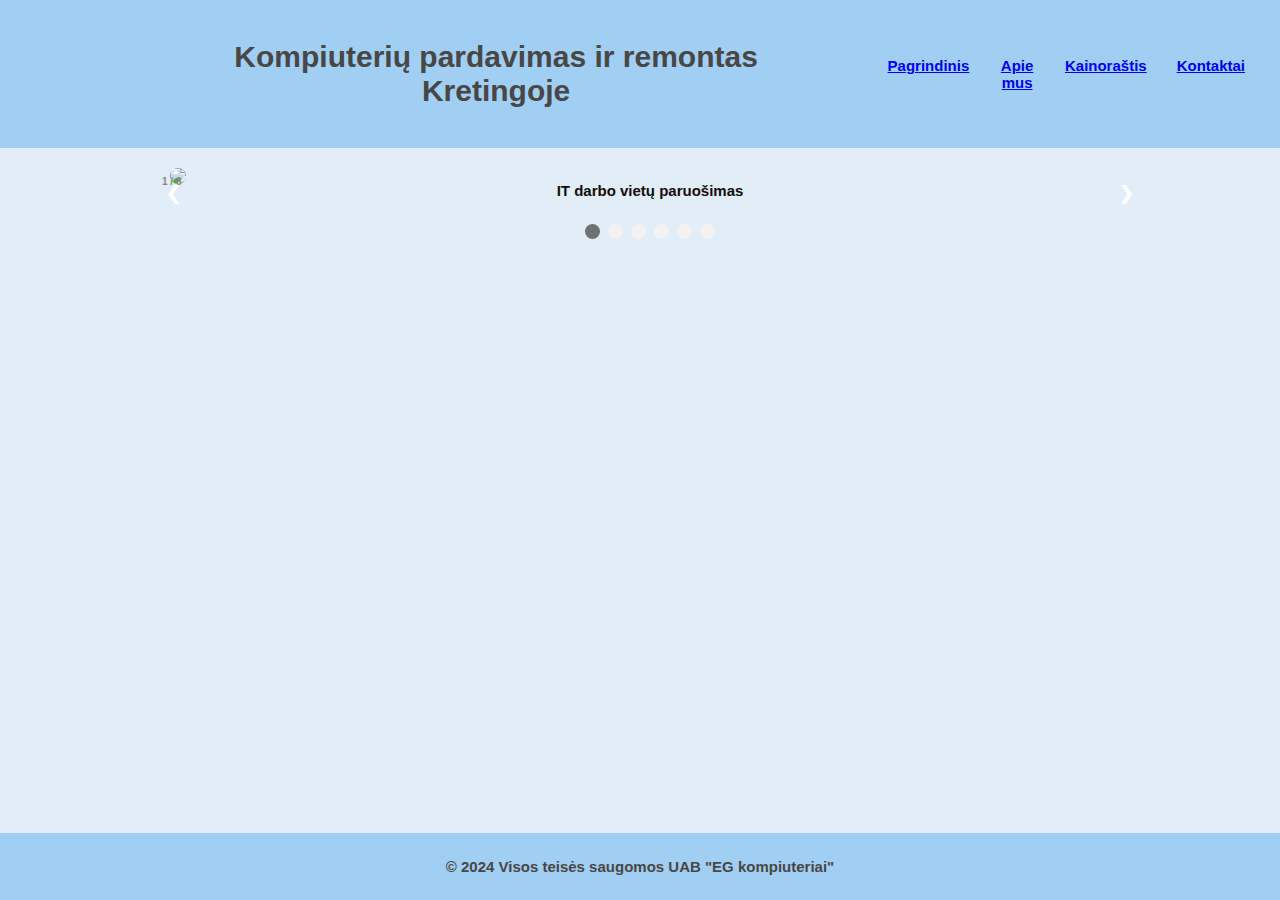
==== index.html @ 79ba9ac1 "Add files via upload" ====
<!DOCTYPE html>
<html lang="en">
<head>
    <meta charset="UTF-8">
    <meta name="viewport" content="width=device-width, initial-scale=1.0">
    <title>Computer Seller & Repair</title>
    <link rel="stylesheet" href="A-darbas.css">
</head>
<body>
    <header>
        <section class="container grid-container"> 
            <div class="logotipas">
                <img class="logotipas" src="C:\Users\Egles\Desktop\Egles kodai\Kodas\Progrmamavimui\egLogotipas.jpg" alt="">
            </div>
            <h1>Kompiuterių pardavimas ir remontas Kretingoje</h1>
            <nav>
                <ul>
                    <li><a href="index.html">Pagrindinis</a></li>
                    <li><a href="A-darbasAbout.html">Apie mus</a></li>
                    <li><a href="A-darbasPrice.html">Kainoraštis</a></li>
                    <li><a href="A-darbasContacts.html">Kontaktai</a></li>
                </ul>
            </nav>
        </section>
    </header>
   <main>
    <div class="slideshow-container">
        <div class="mySlides fade">
          <div class="numbertext">1 / 6</div>
          <img src="C:\Users\Egles\Desktop\Egles kodai\Kodas\Baigiamasis\DarboVietuRuosimas1.jpg" style="width:100%">
          <div class="text">IT darbo vietų paruošimas</div>
        </div>
      
        <div class="mySlides fade">
          <div class="numbertext">2 / 6 </div>
          <img src="C:\Users\Egles\Desktop\Egles kodai\Kodas\Baigiamasis\dellll.jpg" style="width:100%">
          <div class="text">Nešiojamų ir stacionarių kompiuterių pardavimas, remontas, spartinimas</div>
        </div>
      
        <div class="mySlides fade">
            <div class="numbertext">3 / 6</div>
            <img src="C:\Users\Egles\Desktop\Egles kodai\Kodas\Baigiamasis\gamingPC3.jpg" style="width:100%">
            <div class="text">Žaidimų kompiuterių komplektavimas</div>
        </div>

        <div class="mySlides fade">
          <div class="numbertext">4 / 6</div>
          <img src="C:\Users\Egles\Desktop\Egles kodai\Kodas\Baigiamasis\serever2.jpg" style="width:100%">
          <div class="text">Serveriai, jų priežiūra</div>
          </div>

        <div class="mySlides fade">
          <div class="numbertext">5 / 6</div>
          <img src="C:\Users\Egles\Desktop\Egles kodai\Kodas\Baigiamasis\spausdintuvai.jpg" style="width:100%">
          <div class="text">Spausdintuvai, kopijuokliai, jų aptarnavimas, eksploatacinės medžiagos</div>
         </div>

        <div class="mySlides fade">
          <div class="numbertext">6 / 6 </div>
          <img src="C:\Users\Egles\Desktop\Egles kodai\Kodas\Baigiamasis\navigator1.jpg" style="width: 100%">
          <div class="text">Kopijavimo popierius</div>
        </div>
        <a class="prev" onclick="plusSlides(-1)">&#10094;</a>
        <a class="next" onclick="plusSlides(1)">&#10095;</a>
      </div>
      <br>
        <div style="text-align:center">
        <span class="dot" onclick="currentSlide(1)"></span>
        <span class="dot" onclick="currentSlide(2)"></span>
        <span class="dot" onclick="currentSlide(3)"></span>
        <span class="dot" onclick="currentSlide(4)"></span>
        <span class="dot" onclick="currentSlide(5)"></span>
        <span class="dot" onclick="currentSlide(6)"></span>
      </div>
   </div>
 </main>
 <script src="A-darbas.js"></script>
     <div>
    <footer>
        <p>&copy; 2024 Visos teisės saugomos UAB "EG kompiuteriai"</p>
    </footer>
    </div>
    <script src="A-darbas.js"></script>
</body>
</html>
---- A-darbas.css ----
body {
    margin: 0;
    font-family: Arial, sans-serif;
    font-size:15px;
    background-color: white;
    color: rgb(73, 70, 70);
    font-weight: bold;
}

header {
    background-color: rgb(160, 207, 243);
    padding: 20px;
    text-align: center;
    text-decoration-color: white;
    dispay: flex: 1;
    padding: 20px;
    justify-content: center;
    margin (10; 10; 10; 20;)
    padding (left right top bottom)
}

header h1 {
    margin: 0;
    padding: 20px;
}

nav ul {
    list-style-type: none;
    padding: 10;
    display: flex;
    justify-content: center;
}

nav ul li {
    margin: 0 15px;
}

nav ul li a h1 {
    text-decoration: underline;
    color: rgb(241, 226, 226);
    align-self: hoover;
    transition: background-color 0.3s;
}

.container nav {
  display: inline-block;
  cursor: pointer;
}

.li {
  width: 35px;
  height: 5px;
  background-color: #333;
  margin: 6px 0;
  transition: 0.4s;
}

p {
    display: block;
    margin-block-start: 1em;
    margin-block-end: 1em;
    margin-inline-start: 0px;
    margin-inline-end: 0px;
    unicode-bidi: isolate;
}
main {
    padding: 20px;
    margin-left: 20px;
    margin-bottom: 20px;
    }

.flex-container {
    display: flex;
    justify-content: space-between;
    align-items: center;
    height: 200px;
    background-color: white;
      
}

.flex-item {
    background-color: white;
    padding: 20px;
    text-align: center;
}

.intro, .about, .price-list, .contacts {
    margin-bottom: 20px;
    margin-left: 20px;
    margin-right: 20px;
    margin-bottom: 100px;
}

table {
    width: auto;
    border-collapse: collapse;
    padding-bottom: 40px;
    
}

table, th, td {
    border: 1px solid black;
    margin-bottom: 10px;
    margin-left: 10px;
    margin-right: 10px;
    margin-bottom: 10px;
    
}

th, td {
    padding: 10px;
    text-align: left;
}

main {
    dispay: flex: 1;
    padding: 20px;
    justify-content: center;
    margin (10; 10; 10; 20;)
    padding (left right top bottom)
    background-color: white
    
  }
  
  .product-container {
    display: grid;
    grid-template-columns:repeat(4, 1fr);
    gap: 20px;
    justify-content: center;
  }
  
footer {
    background-color: rgb(160, 207, 243);
    text-align: center;
    padding: 10px;
    position: fixed;
    width: 100%;
    bottom: 0;
}

@media (max-width: 768px) {
    nav ul {
        flex-direction: column;
        align-items: center;
    }

    nav ul li {
        margin: 10px 0;
    }
}

@media (max-width: 480px) {
    header h1 {
        font-size: 1.5em;
    }

  
  /* Extra small devices (phones, 600px and down) */
  @media only screen and (max-width: 600px) {
    .example {background: rgb(243, 239, 239);}
  }
  
  /* Small devices (portrait tablets and large phones, 600px and up) */
  @media only screen and (min-width: 600px) {
    .example {background: rgb(247, 250, 247);}
  }
  
  /* Medium devices (landscape tablets, 768px and up) */
  @media only screen and (min-width: 768px) {
    .example {background: rgb(239, 239, 250);}
  } 
  
  /* Large devices (laptops/desktops, 992px and up) */
  @media only screen and (min-width: 992px) {
    .example {background: rgb(248, 247, 245);}
  } 
  
  /* Extra large devices (large laptops and desktops, 1200px and up) */
  @media only screen and (min-width: 1200px) {
    .example {background: rgb(243, 241, 241);}
  } */
  
    table, th, td {
        font-size: 0.8em;
        
    }
}

.wrapper {
    border-style: groove;
    margin-bottom: 50px;
    margin-left: 50px;
    margin-right: 50px;
    margin-bottom: 50px;
    background-color: rgb(203, 233, 250);
    border-radius: 25px;
    text-align: left;
    image-orientation: right;
    float:right
}

  /* .wrapper:hover {
        background-color: rgb(225, 231, 245);
      } */

      .wrapper1 {
        border-style: groove;
        margin-bottom: 50px;
        margin-left: 50px;
        margin-right: 50px;
        margin-bottom: 50px;
        background-color: rgb(203, 233, 250);
        border-radius: 25px;
        text-align: left;
        image-orientation: right;
        float:right
    }
    
      .wrapper1:hover {
            background-color: rgb(225, 231, 245);
          }
    

 .wrapper2 {
  border-style: groove;
   margin-bottom: 50px;
   margin-left: 50px;
   margin-right: 50px;
   margin-bottom: 50px;
   background-color: rgb(203, 233, 250);
   border-radius: 25px;
   text-align: left;
   image-orientation: left;
   float:left
    }

    
  .wrapper2:hover {
    background-color: rgb(225, 231, 245);
  }

  .wrapper3 {
    border-style: groove;
     margin-bottom: 50px;
     margin-left: 50px;
     margin-right: 50px;
     margin-bottom: 50px;
     background-color: rgb(203, 233, 250);
     border-radius: 25px;
     text-align: right;
     image-orientation: left;
     float:left
      }
  
      
    .wrapper3:hover {
      background-color: rgb(225, 231, 245);
    }

    .wrapper4 {
      border-style: groove;
       margin-bottom: 50px;
       margin-left: 50px;
       margin-right: 50px;
       margin-bottom: 50px;
       background-color: rgb(203, 233, 250);
       border-radius: 25px;
       text-align: left;
       image-orientation: left;
       float:right
        }
    
        
      .wrapper4:hover {
        background-color: rgb(225, 231, 245);
      }

      .wrapper5 {
        border-style: groove;
         margin-bottom: 50px;
         margin-left: 50px;
         margin-right: 50px;
         margin-bottom: 50px;
         background-color: rgb(203, 233, 250);
         border-radius: 25px;
         text-align: left;
         image-orientation: left;
         float:left
          }
      
          
        .wrapper5:hover {
          background-color: rgb(225, 231, 245);
        }
img {
  border-radius: 25px;
  margin-bottom: 20px;
  margin-left: 20px;
}

.logotipas {
    justify-content: left;
    width: 150px;
    height: 96,6px;
      
}

.content-wrapper {
    justify-content: center;

}

.price-list {
    border-style: groove;
    border-radius: 25px;
    background-color: whitesmoke;

}
body {
    margin: 0;
    padding: 0;
    background-color: rgb(225, 237, 247);
  }
  
  /* .wrapper2 {
    /*position: absolute;*/
    width: 100%;
    height: 100%;
    overflow: hidden;
    background: #24C6DC; 
    background: -webkit-linear-gradient(to bottom, #514A9D, #24C6DC);  
    background: linear-gradient(to bottom, #514A9D, #24C6DC); 
  } */
  
  .box div {
    position: absolute;
    width: 60px;
    height: 60px;
    background-color: transparent;
    /* border: 6px solid rgba(255,255,255,0.8); */
  }
  
  /* .box div:nth-child(1) {
    top: 12%;
    left: 42%;
    animation: animate 10s linear infinite;
  }
  
  .box div:nth-child(2) {
    top: 70%;
    left: 50%;
    animation: animate 7s linear infinite;
  }
  .box div:nth-child(3) {
    top: 17%;
    left: 6%;
    animation: animate 9s linear infinite;
  }
  
  .box div:nth-child(4) {
    top: 20%;
    left: 60%;
    animation: animate 10s linear infinite;
  }
  
  .box div:nth-child(5) {
    top: 67%;
    left: 10%;
    animation: animate 6s linear infinite;
  }
  
  .box div:nth-child(6) {
    top: 80%;
    left: 70%;
    animation: animate 12s linear infinite;
  }
  
  .box div:nth-child(7) {
    top: 60%;
    left: 80%;
    animation: animate 15s linear infinite;
  }
  
  .box div:nth-child(8) {
    top: 32%;
    left: 25%;
    animation: animate 16s linear infinite;
  }
  
  .box div:nth-child(9) {
    top: 90%;
    left: 25%;
    animation: animate 9s linear infinite;
  }
  
  .box div:nth-child(10) {
    top: 20%;
    left: 80%;
    animation: animate 5s linear infinite;
  }
  
  @keyframes animate {
    0% {
      transform: scale(0) translateY(-90px) rotate(360deg);
      opacity: 1;
    }
    
    100% {
      transform: scale(1.3) translateY(-90px) rotate(-180deg);
      border-radius: 50%;
      opacity: 0;
    }
  } */
  .container {
    display: flex;
    justify-content: space-between;
    align-items: center;
  }

  .contact-label {
    align-items: center 
    margin-left: 20px;
    margin-bottom: 20px;
    margin-right: 30px;
    padding-right: 30px;
  }

  .screen-reader-response {
    align-self: center;
    margin-left: 100px;
  }

  @media (max-width: 600px) {
    body {
      background-color: lightblue;
    }
  
    p {
      font-size: 14px;
    }
  
    nav ul {
      text-align: left;
    }
  
    nav ul li {
      display: block;
      margin-bottom: 10px;
    }
  
    .hide-on-small {
      display: none;
    }
  }

  * {box-sizing:border-box}

  * {box-sizing:border-box}

  /* Slideshow container */
  .slideshow-container {
    max-width: 1000px;
    position: relative;
    margin: auto;
  }
  
  /* Hide the images by default */
  .mySlides {
    display: none;
  }
  
  /* Next & previous buttons */
  .prev, .next {
    cursor: pointer;
    position: absolute;
    top: 50%;
    width: auto;
    margin-top: -22px;
    padding: 16px;
    color: white;
    font-weight: bold;
    font-size: 18px;
    transition: 0.6s ease;
    border-radius: 0 3px 3px 0;
    user-select: none;
  }
  
  /* Position the "next button" to the right */
  .next {
    right: 0;
    border-radius: 3px 0 0 3px;
  }
  
  /* On hover, add a black background color with a little bit see-through */
  .prev:hover, .next:hover {
    background-color: rgba(0,0,0,0.8);
  }
  
  .text {
    color: rgb(19, 12, 12);
    font-size: 15px;
    padding: 0px 12px;
    position: absolute;
    bottom: 8px;
    width: 100%;
    text-align: center;
  }
  
  .numbertext {
    color: #888686;
    font-size: 10px;
    padding: 8px 12px;
    position: absolute;
    top: 0;
  }
  
  .dot {
    cursor: pointer;
    height: 15px;
    width: 15px;
    margin: 0 2px;
    background-color: #f3f2f2;
    border-radius: 50%;
    display: inline-block;
    transition: background-color 0.6s ease;
  }
  
  .active, .dot:hover {
    background-color: #717171;
  }
  
  .fade {
    animation-name: fade;
    animation-duration: 1.5s;
  }
  
  @keyframes fade {
    from {opacity: .4}
    to {opacity: 1}
  }

  .mySlides-fade {
    border-image-width: auto;  
  }
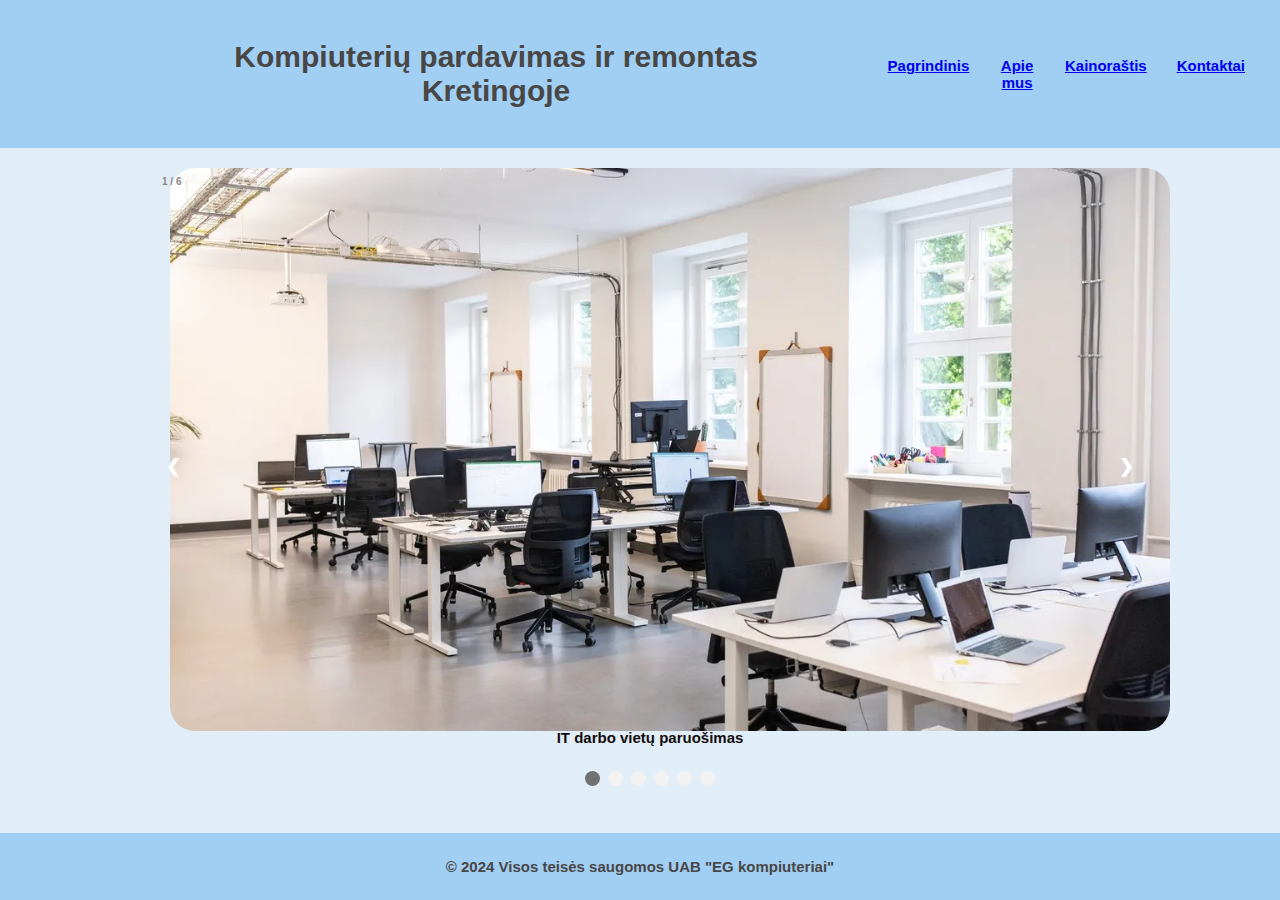
==== commit 5fd6b860: "Update index.html" ====
--- a/index.html
+++ b/index.html
@@ -27,37 +27,37 @@
     <div class="slideshow-container">
         <div class="mySlides fade">
           <div class="numbertext">1 / 6</div>
-          <img src="C:\Users\Egles\Desktop\Egles kodai\Kodas\Baigiamasis\DarboVietuRuosimas1.jpg" style="width:100%">
+          <img src="DarboVietuRuosimas1.jpg" style="width:100%">
           <div class="text">IT darbo vietų paruošimas</div>
         </div>
       
         <div class="mySlides fade">
           <div class="numbertext">2 / 6 </div>
-          <img src="C:\Users\Egles\Desktop\Egles kodai\Kodas\Baigiamasis\dellll.jpg" style="width:100%">
+          <img src="dellll.jpg" style="width:100%">
           <div class="text">Nešiojamų ir stacionarių kompiuterių pardavimas, remontas, spartinimas</div>
         </div>
       
         <div class="mySlides fade">
             <div class="numbertext">3 / 6</div>
-            <img src="C:\Users\Egles\Desktop\Egles kodai\Kodas\Baigiamasis\gamingPC3.jpg" style="width:100%">
+            <img src="gamingPC3.jpg" style="width:100%">
             <div class="text">Žaidimų kompiuterių komplektavimas</div>
         </div>
 
         <div class="mySlides fade">
           <div class="numbertext">4 / 6</div>
-          <img src="C:\Users\Egles\Desktop\Egles kodai\Kodas\Baigiamasis\serever2.jpg" style="width:100%">
+          <img src="serever2.jpg" style="width:100%">
           <div class="text">Serveriai, jų priežiūra</div>
           </div>
 
         <div class="mySlides fade">
           <div class="numbertext">5 / 6</div>
-          <img src="C:\Users\Egles\Desktop\Egles kodai\Kodas\Baigiamasis\spausdintuvai.jpg" style="width:100%">
+          <img src="spausdintuvai.jpg" style="width:100%">
           <div class="text">Spausdintuvai, kopijuokliai, jų aptarnavimas, eksploatacinės medžiagos</div>
          </div>
 
         <div class="mySlides fade">
           <div class="numbertext">6 / 6 </div>
-          <img src="C:\Users\Egles\Desktop\Egles kodai\Kodas\Baigiamasis\navigator1.jpg" style="width: 100%">
+          <img src="navigator1.jpg" style="width: 100%">
           <div class="text">Kopijavimo popierius</div>
         </div>
         <a class="prev" onclick="plusSlides(-1)">&#10094;</a>
@@ -82,4 +82,4 @@
     </div>
     <script src="A-darbas.js"></script>
 </body>
-</html>+</html>
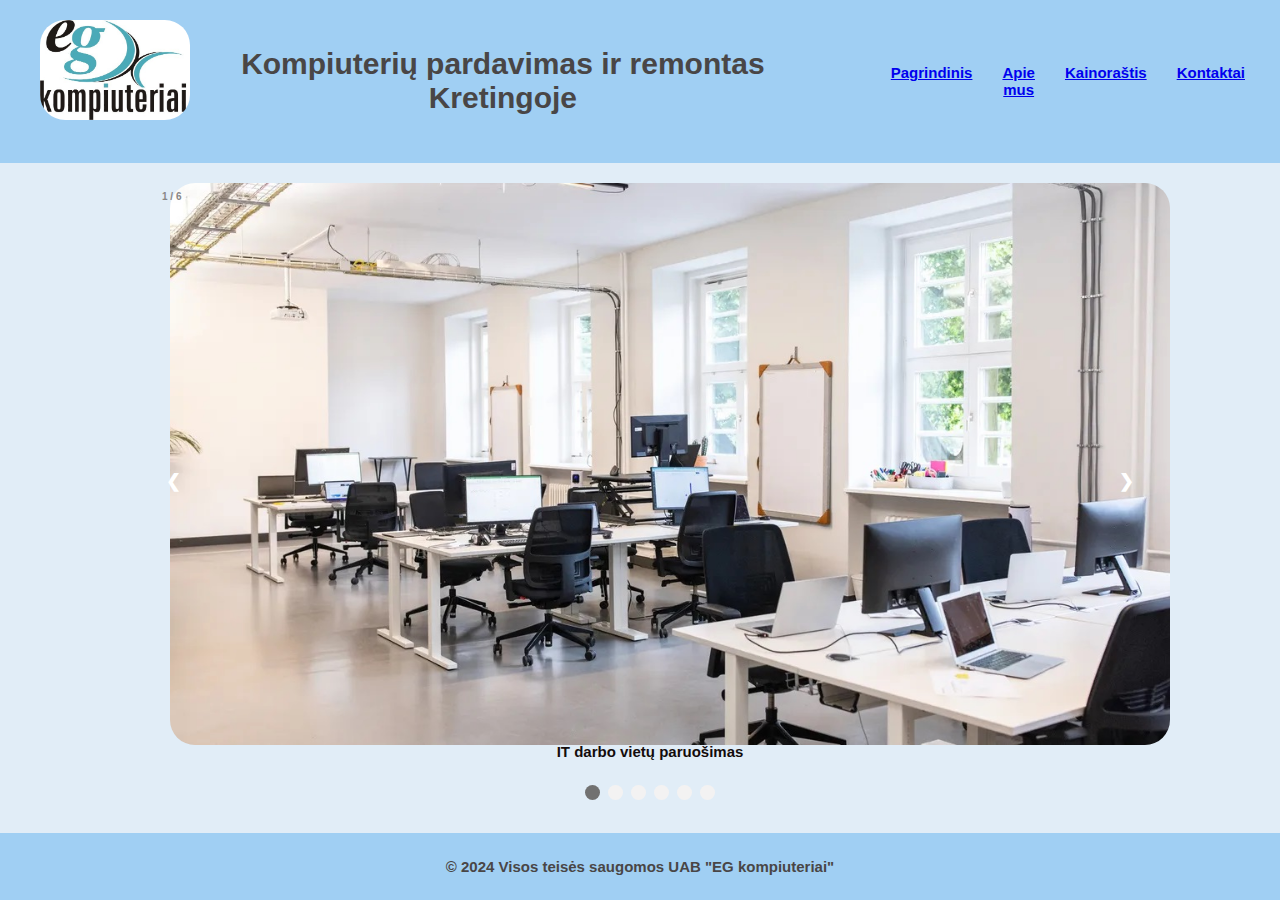
==== commit 59b0e7fa: "Update index.html" ====
--- a/index.html
+++ b/index.html
@@ -10,7 +10,7 @@
     <header>
         <section class="container grid-container"> 
             <div class="logotipas">
-                <img class="logotipas" src="C:\Users\Egles\Desktop\Egles kodai\Kodas\Progrmamavimui\egLogotipas.jpg" alt="">
+                <img class="logotipas" src="egLogotipas.jpg" alt="">
             </div>
             <h1>Kompiuterių pardavimas ir remontas Kretingoje</h1>
             <nav>
